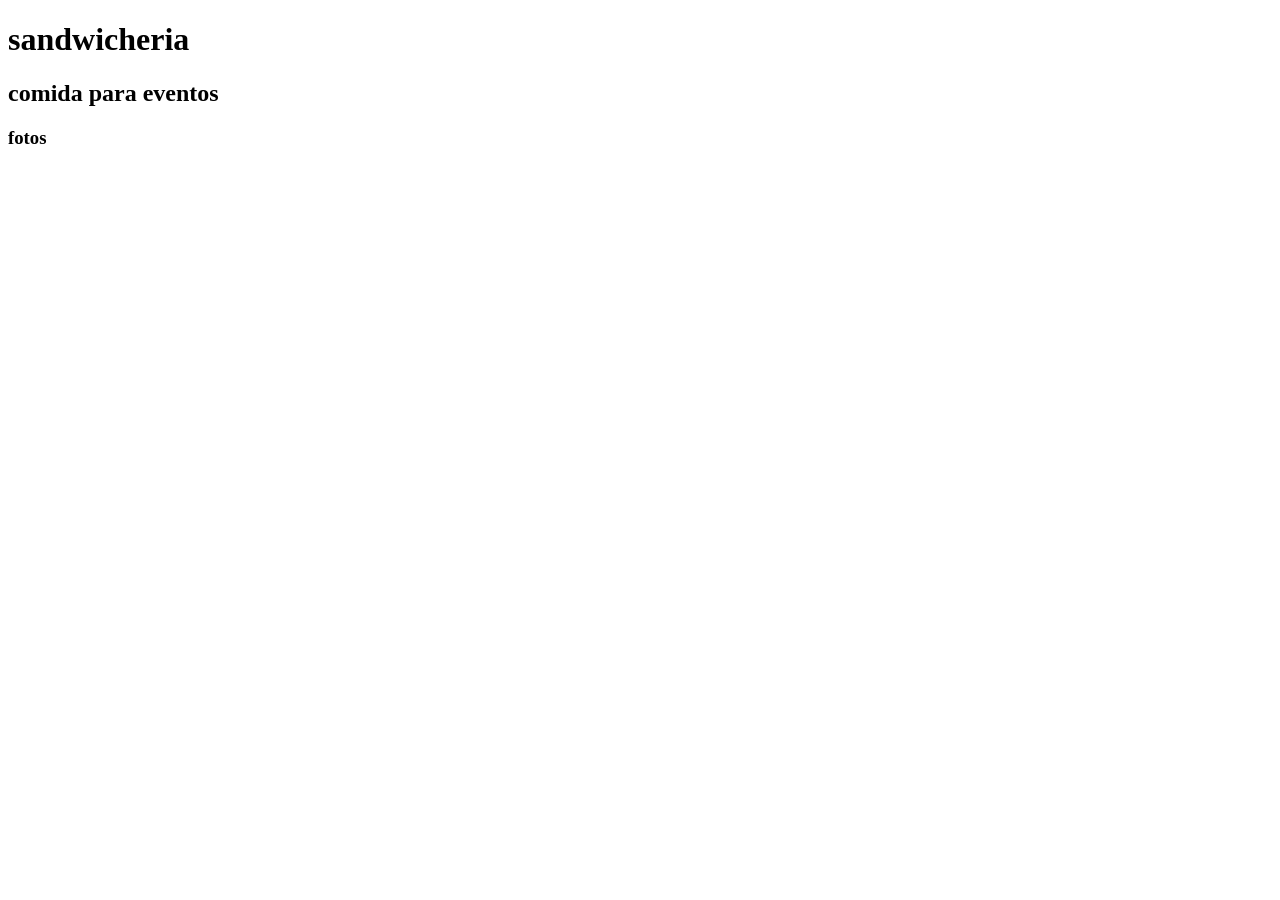
==== clase 2/index.html @ 8f2d93c3 "push nter the commit message for your changes. Lines starting" ====
<!DOCTYPE html>
<html lang="en">
<head>
    <meta charset="UTF-8">
    <meta http-equiv="X-UA-Compatible" content="IE=edge">
    <meta name="viewport" content="width=device-width, initial-scale=1.0">
    <title>proyecto</title>
</head>
<body>
    <h1>sandwicheria</h1>


    <h2>comida para eventos</h2>

    <h3>fotos </h3>


    <p>
        
    </p>
    
</body>
</html>
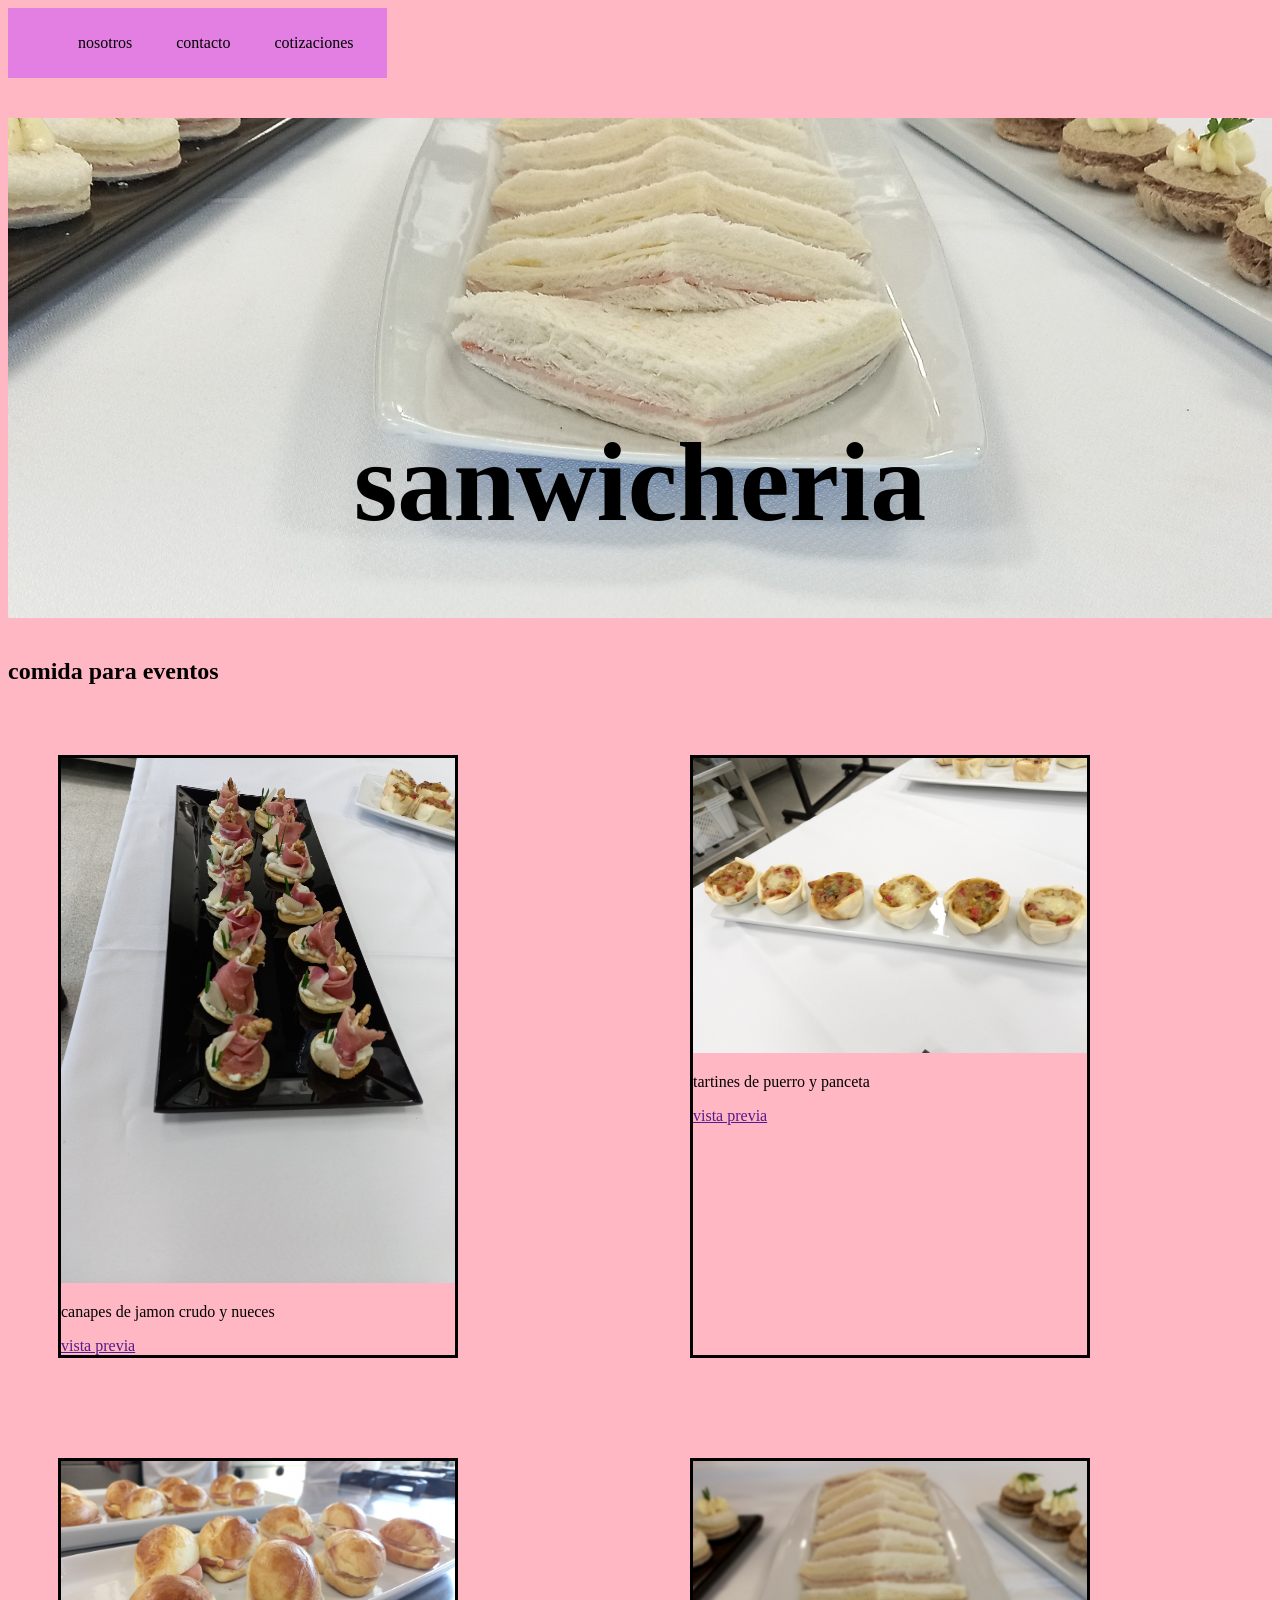
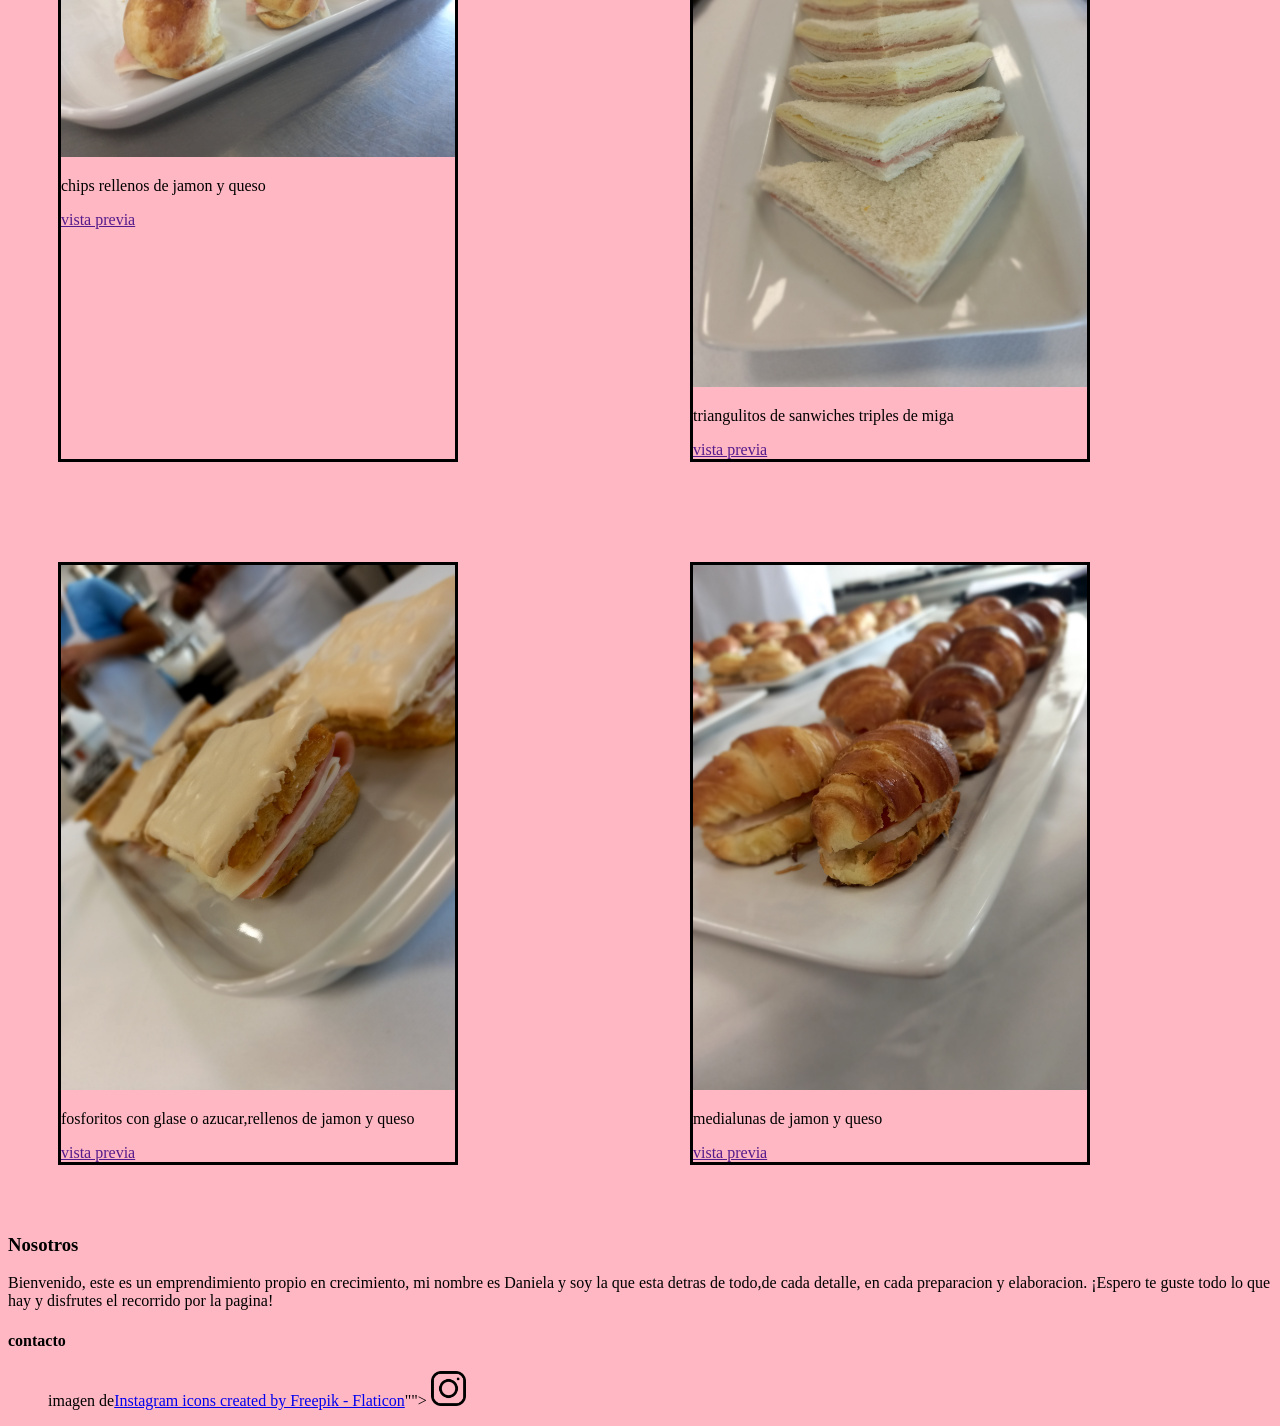
==== commit edd5d9fa: "git add." ====
--- a/clase 2/index.html
+++ b/clase 2/index.html
@@ -4,20 +4,78 @@
     <meta charset="UTF-8">
     <meta http-equiv="X-UA-Compatible" content="IE=edge">
     <meta name="viewport" content="width=device-width, initial-scale=1.0">
+    <link rel="stylesheet" href="./estilo.css">
     <title>proyecto</title>
 </head>
 <body>
-    <h1>sandwicheria</h1>
-
+    <nav>
+        <div>
+            <ul>
+                <li class="menuPrincipal">nosotros</li>
+                <li class="menuPrincipal">contacto</li>
+                <li class="menuPrincipal">cotizaciones</li>
+            
+            </ul>
+        </div>
+    </nav>
+    <h1 id="tituloPrincipal">sanwicheria</h1>
 
     <h2>comida para eventos</h2>
 
-    <h3>fotos </h3>
+  <main class="imagenesPrincipales">
+      <section>
+          <div class="imagenes">
+            <img class="img-de-tarjetas" src="./imagenes/20211112_115225.jpg" alt="">
+            <p>canapes de jamon crudo y nueces</p>
+            <a class="botonTarjeta" href="">vista previa</a> 
+          </div>
 
+          <div class="imagenes">
+            <img class="img-de-tarjetas"src="./imagenes/20211112_120039.jpg" alt="tartines de puerro">
+            <p>tartines de puerro y panceta</p>
+            <a class="botonTarjeta" href="">vista previa</a>
+          </div>
 
-    <p>
+          <div class="imagenes">
+            <img class="img-de-tarjetas" src="./imagenes/20211123_163904.jpg" alt="chips de jyq">
+            <p>chips rellenos de jamon y queso</p>
+            <a class="botonTarjeta" href="">vista previa</a>
+          </div>
+
+          <div class="imagenes">
+            <img class="img-de-tarjetas" src="./imagenes/20211124_144525.jpg" alt="sanwiches de miga">
+            <p>triangulitos de sanwiches triples de miga</p>
+            <a class="botonTarjeta" href="">vista previa</a>
+          </div>
+
+          <div class="imagenes">
+            <img class="img-de-tarjetas"  src="./imagenes/20211130_155304.jpg" alt="fosforitos">
+            <p>fosforitos con glase o azucar,rellenos de jamon y queso</p>
+            <a class="botonTarjeta" href="">vista previa</a>
+          </div>
+
+          <div class="imagenes">
+            <img class="img-de-tarjetas" src="./imagenes/20211201_154755.jpg" alt="medialunas">
+            <p>medialunas de jamon y queso</p>
+            <a class="botonTarjeta" href="">vista previa</a>
+          </div>
+      </section>
+  </main>
+  
+ <h3>Nosotros</h3>
+    <p>Bienvenido, este es un emprendimiento propio en crecimiento, mi nombre es Daniela y soy la que esta detras de todo,de cada detalle, en cada preparacion y elaboracion.
+        ¡Espero te guste todo lo que hay y disfrutes el recorrido por la pagina!
         
     </p>
+
+    <footer>
+        <h4>contacto</h4>
+        <ul>
+           <li>imagen de<a href="https://www.flaticon.com/free-icons/instagram" title="instagram icons">Instagram icons created by Freepik - Flaticon</a>"">  
+            <img class="logo-ig" src="./imagenes/instagram (1).png" alt="instagram"></a> </li>
+           <li></li>
+        </ul>
+    </footer>
     
 </body>
 </html>
--- a/clase 2/estilo.css
+++ b/clase 2/estilo.css
@@ -0,0 +1,58 @@
+*{ font-family: 'Times New Roman', Times, serif;
+    box-sizing: border-box;
+    
+}
+
+body{
+    background-color: rgb(255, 183, 195) 
+}
+#tituloPrincipal{
+    background-position:bottom
+}
+nav{
+    background-color: rgb(227, 127, 227);
+    padding: 10px;
+    width:30%
+
+}
+
+ul{
+    list-style-type: none
+    
+}
+
+.menuPrincipal{
+    display: inline;
+    padding: 20px;
+}
+
+h1{
+    background-image: url(./imagenes/fondo.jpg);
+    background-size: cover;
+    background-position: 50%;
+    background-attachment: fixed;
+    margin: 40px 0px;
+    padding: 50px;
+    padding-top: 300px;
+    height: 500px;
+    text-align: center;
+    font-weight: bolder;
+    font-size: 7em;
+
+}
+.imagenes{
+    max-width: 400px;
+    border: 3px solid rgb(0, 0, 0);
+    margin: 50px; 
+}	
+.img-de-tarjetas{
+    width: 100%;
+}
+section{
+    display: grid;
+    grid-template-columns: repeat(2,1fr);
+
+}
+.logo-ig{
+    width: 35px;
+}
